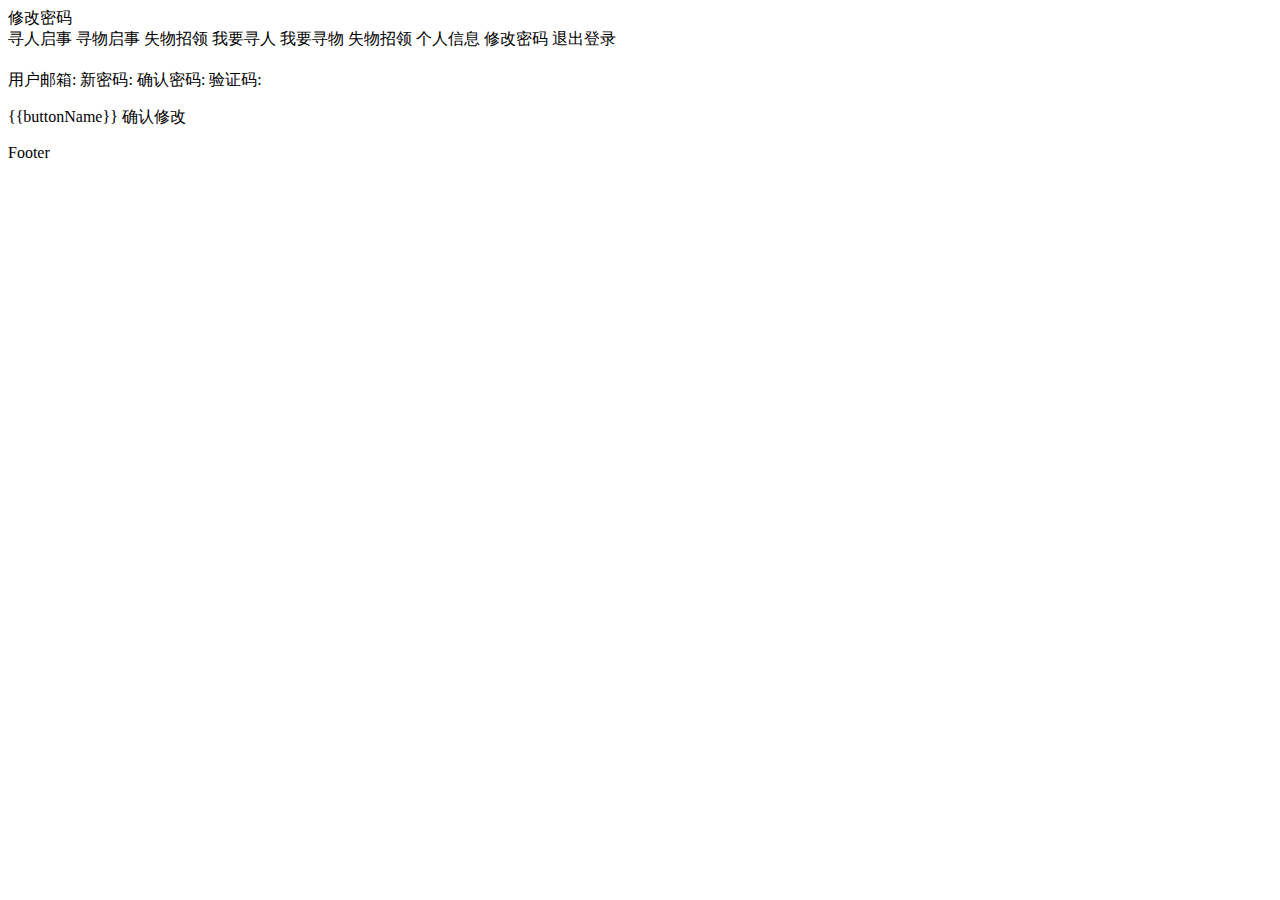
==== src/main/resources/templates/editPassword.html @ 78768dbd "添加个人信息界面" ====
<!DOCTYPE html>
<html lang="en">
<head>
  <meta charset="UTF-8">
  <title>首页</title>

  <!--    导入vue-->
  <script src="/res/js/vue.js" type="text/javascript"></script>
  <!--    导入element-ui组件-->
  <script src="/res/js/index.js" type="text/javascript"></script>
  <link href="/res/css/index.css" rel="stylesheet">
  <!--    导入jquery-->
  <script src="/res/js/jquery.min.js" type="text/javascript"></script>
</head>
<style>
  .el-header, .el-footer {
    background-color: #B3C0D1;
    color: #333;
    text-align: center;
    line-height: 60px;
  }

  .el-aside {
    background-color: #D3DCE6;
    color: #333;
    text-align: center;
    line-height: 200px;

  }

  .el-main {
    background-color: #E9EEF3;
    color: #333;
    text-align: center;
    line-height: 160px;
    height: 585px;
  }

  body > .el-container {
    margin-bottom: 40px;
  }

  .el-container:nth-child(5) .el-aside,
  .el-container:nth-child(6) .el-aside {
    line-height: 260px;
  }

  .el-container:nth-child(7) .el-aside {
    line-height: 320px;
  }
  .el-col-12 {
    width: 100%;
  }
  .li_style{
    border: #3e3e3e solid 1px;
    height: 150px;
    list-style: none;
    display: flex;
    justify-content: space-around;
  }
  .el-input-group{
    width: 450px;
  }

  .input-with-select .el-input-group__prepend {
    background-color: #fff;
  }
  ._info{
    width: 100%;
    height: 300px;
  }
  .info_div{
    height: 100px;
    text-align: center;
  }
  .el-input{
    width: 50%;
  }
  .edit_style{
    float: right;
    margin-top: -60px;
  }
</style>
<body>

<div id="editPassword">
  <el-container>
    <el-header>
      <div>
        修改密码
      </div>
    </el-header>
    <!--        Asia-->
    <el-container>
      <el-aside width="200px">
        <el-pageRow class="tac">
          <el-col :span="12">
            <el-menu
                    default-active="5-2"
                    class="el-menu-vertical-demo"
                    @open="handleOpen"
                    @close="handleClose">

              <el-menu-item index="1" @click="hrefHumanity">
                <i class="el-icon-menu"></i>
                <span slot="title">寻人启事</span>
              </el-menu-item>

              <el-menu-item index="2" @click="hrefGoods">
                <i class="el-icon-menu"></i>
                <span slot="title">寻物启事</span>
              </el-menu-item>

              <el-menu-item index="3" @click="hrefFound">
                <i class="el-icon-menu"></i>
                <span slot="title">失物招领</span>
              </el-menu-item>

              <el-submenu index="4">

                <template slot="title">
                  <i class="el-icon-location"></i>
                  <span>我要发布</span>
                </template>
                <el-menu-item-group>
                  <el-menu-item @click="hrefPerson" index="4-1">我要寻人</el-menu-item>
                  <el-menu-item @click="hrefFindGoods" index="4-2">我要寻物</el-menu-item>
                  <el-menu-item @click="hrefLost" index="4-3">失物招领</el-menu-item>
                </el-menu-item-group>

              </el-submenu>


              <el-submenu index="5">

                <template slot="title">
                  <i class="el-icon-location"></i>
                  <span>个人中心</span>
                </template>
                <el-menu-item-group>
                  <el-menu-item @click="hrefUserInfo" index="5-1">个人信息</el-menu-item>
                  <el-menu-item @click="hrefEditPassword" index="5-2">修改密码</el-menu-item>
                  <el-menu-item index="5-3">退出登录</el-menu-item>
                </el-menu-item-group>

              </el-submenu>

            </el-menu>
          </el-col>
        </el-pageRow>
      </el-aside>


      <el-container>
        <!--Main界面-->
        <el-main>

          <div style="margin-top: 20px">
            <el-form id="form" :rules="formRules" ref="user" :model="user"><!--:rules表示绑定规则-->

              <el-form-item prop="userEmail">
                <span>用户邮箱:</span>
                <el-input :disabled="true" prefix-icon="el-icon-lock" v-model="user.userEmail" type="text" :placeholder="user.userEmail"></el-input>
              </el-form-item>

              <el-form-item prop="userPassword">
                <span>新密码:</span>
                <el-input prefix-icon="el-icon-lock" v-model="user.userPassword" type="password" placeholder="请输入密码" show-password></el-input>
              </el-form-item>

              <el-form-item  prop="rePassword">
                <span>确认密码:</span>
                <el-input prefix-icon="el-icon-lock" v-model="user.rePassword" type="password" placeholder="请再次输入密码" show-password></el-input>
              </el-form-item>

              <el-form-item>
                <span>验证码:</span>
                <el-input prefix-icon="el-icon-lock" v-model="user.checkCode" type="text" placeholder="请输入验证码"></el-input>

              </el-form-item>

              <el-form-item>
                <p class="code_p">
                  <el-button @click="sendCode" :loading="loginStatus" type="primary" :disabled="buttonStatus" class="sendButton">{{buttonName}}</el-button>
                  <el-button @click="editUserPassword" type="primary" class="submit">确认修改</el-button>
                </p>
              </el-form-item>

            </el-form>
          </div>


        </el-main>
        <!--Footer界面-->
        <el-footer>Footer</el-footer>
      </el-container>
    </el-container>
  </el-container>
</div>

<script>
  new Vue({
    el:"#editPassword",
    data(){
      //给rePassword制定规则
      var passCheck=(rule,value,callback)=>{
        if(value===""){
          callback(new Error("请再次输入密码!"))
        }else if(value!==this.user.userPassword){
          callback(new Error("两次密码不一致!"))
        }else {
          callback();
        }
      }
      return{
        user:{
          userId: "",
          userName: "",
          userEmail: "",
          userPassword: "",
          userPhone: "",
          userAddress: "",
          salt: "",
          power: "",
          checkCode: ""
        },
        buttonStatus:false,//按钮状态
        loginStatus:false,//加载状态
        buttonName:"发送验证码",//按钮名称

        //申明表单验证规则
        formRules:{
          userEmail:[
            {required:true,message:"邮箱不能为空",trigger:"blur"}
          ],
          userPassword:[
            {required:true,message:"密码不能为空",trigger:"blur"}
          ],
          rePassword:[
            {required:true,trigger:"blur",validator:passCheck}//validator:表示引用自定义的规则
          ],

        }
      }
    },
    methods:{
      //跳转到寻人启事页
      hrefHumanity(){
        window.location.href="index"
      },
      //跳转到寻物启事页面
      hrefGoods(){
        window.location.href="goodsView"
      },
      //跳转到失物招领页面
      hrefFound(){
        window.location.href="foundView"
      },
      //跳转到我要寻人界面
      hrefPerson(){
        window.location.href="personView"
      },
      //跳转到我要寻物界面
      hrefFindGoods(){
        window.location.href="findGoodsView"
      },
      //跳转到发布失物招领界面
      hrefLost(){
        window.location.href="lostView"
      },
      //跳转到个人信息界面
      hrefUserInfo(){
        window.location.href="userInfo"
      },
      //跳转到修改密码界面
      hrefEditPassword(){
        window.location.href="editPassword"
      },

      handleOpen(key, keyPath) {
        // console.log(key, keyPath);
      },
      handleClose(key, keyPath) {
        // console.log(key, keyPath);
      },

      //获取用户邮箱
      initUserEmail(){
        this.user.userEmail = sessionStorage.getItem("userEmail")
      },

      //表单检验  检验表单是否成功
      edit_check(){
        var result;
        this.$refs['user'].validate((valid)=>{
          if(valid){
            result=true;
          }else{
            result=false;
          }
        })
        return result;
      },

      //修改按钮触发函数
      editUserPassword(){
        var _this = this;
        // alert(new Date())
        //提交前判断表单验证
        var boo = _this.edit_check()
        // alert(boo)
        if(boo){
          $.ajax({
            url:"/user/editUserPassword",
            type:"post",
            contentType:"application/json",//表示发送的是json格式数据
            dataType:"json",//表示接受后端传来的json数据
            data:JSON.stringify(_this.user),//将user转换成JSON格式字符串
            success:function (res) {
              console.log(res)
              //弹框提示
              _this.$message({
                type:res.info==="修改成功"?"success":"error",
                message:res.info,
              })
              if(res.info==="修改成功"){
                setTimeout("location.href='/login'",2000)
              }
            }
          })
        }else{
          alert("失败！")
        }
      },
      sendCode(){
        var _this=this;
        _this.loginStatus=true;
        var type = _this.edit_check();
        if(!type){
          return
        }
        //请求发送邮箱接口
        $.ajax({
          url:"/user/sendPasswordCode",
          type:"get",
          dataType:"json",//表示接受后端传来的json数据
          data:{
            userEmail:_this.user.userEmail,
          },
          success:function (res) {
            console.log(res)
            //弹框提示
            _this.$message({
              type:res.info==="发送成功"?"success":"error",
              message:res.info,
            })
            //请求成功
            if(res.info==="发送成功"){
              //禁用按钮
              _this.buttonStatus=true;
              _this.times();
            }
            _this.loginStatus=false
          },
        })
      },
      // 计时
      times(){
        var _this=this;
        var count=30;//设置倒计时
        //每隔一秒-1
        var time = setInterval(()=>{
          _this.buttonName=count+"S";
          count--;
          if(count<0){
            clearInterval(time);
            _this.buttonName="重新发送"
            _this.buttonStatus=false;
          }
        },1000)//每隔一秒执行一次代码
      },






    },
    mounted(){
      this.initUserEmail()
    }

  })
</script>

</body>
</html>
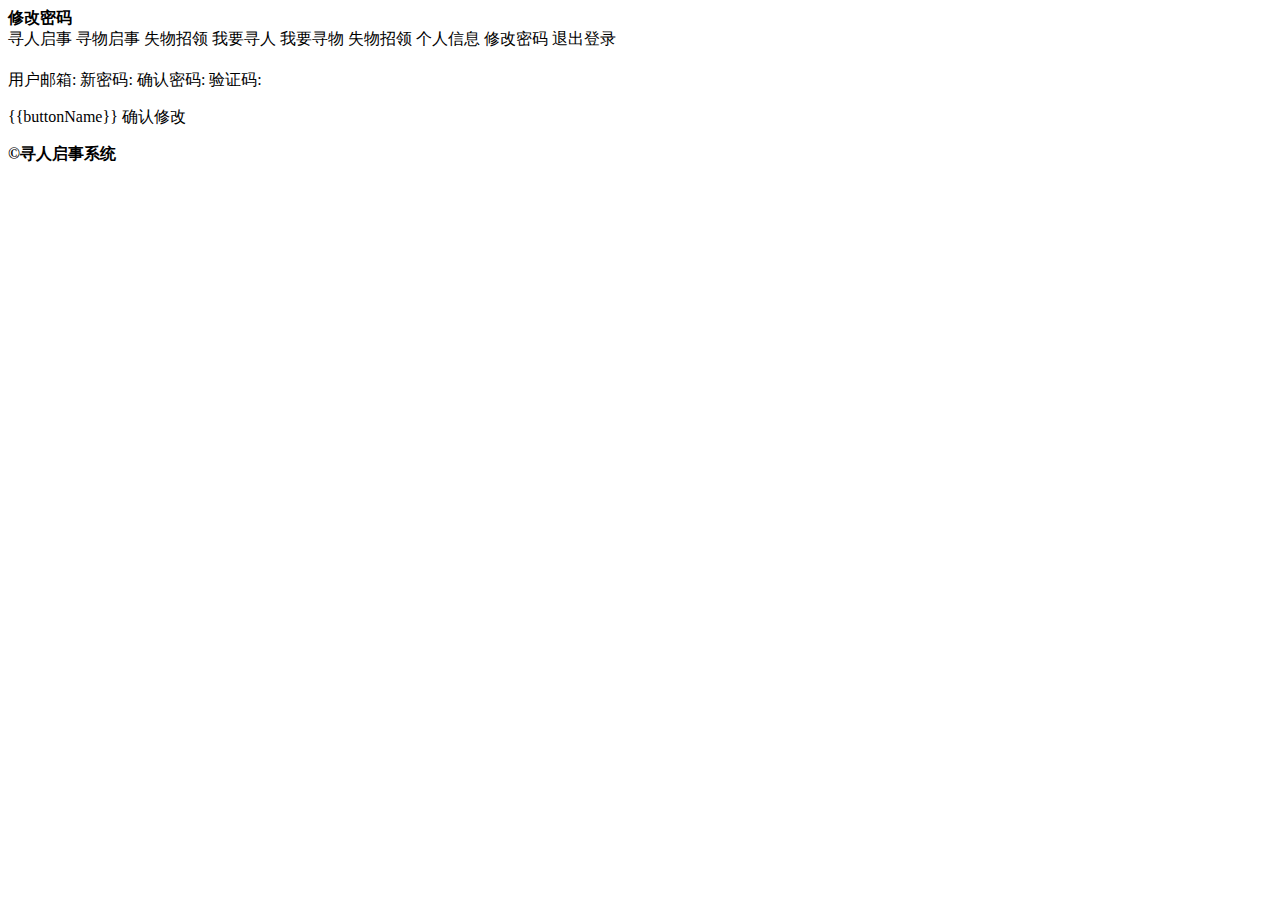
==== commit e5402616: "优化" ====
--- a/src/main/resources/templates/editPassword.html
+++ b/src/main/resources/templates/editPassword.html
@@ -14,17 +14,20 @@
 </head>
 <style>
   .el-header, .el-footer {
-    background-color: #B3C0D1;
+    background-color: #22a2c3;
     color: #333;
     text-align: center;
     line-height: 60px;
+    background-size: cover; /*背景图固定不变*/
+    opacity: 0.8;
   }
 
   .el-aside {
-    background-color: #D3DCE6;
+    background-color: #22a2c3;
     color: #333;
     text-align: center;
     line-height: 200px;
+    opacity: 0.7;
 
   }
 
@@ -39,6 +42,10 @@
   body > .el-container {
     margin-bottom: 40px;
   }
+  body{
+    background-image: url("/res/images/12.png");
+    background-size: cover; /*背景图固定不变*/
+  }
 
   .el-container:nth-child(5) .el-aside,
   .el-container:nth-child(6) .el-aside {
@@ -86,7 +93,7 @@
 <div id="editPassword">
   <el-container>
     <el-header>
-      <div>
+      <div style="font-weight:bold;">
         修改密码
       </div>
     </el-header>
@@ -123,9 +130,15 @@
                   <span>我要发布</span>
                 </template>
                 <el-menu-item-group>
-                  <el-menu-item @click="hrefPerson" index="4-1">我要寻人</el-menu-item>
-                  <el-menu-item @click="hrefFindGoods" index="4-2">我要寻物</el-menu-item>
-                  <el-menu-item @click="hrefLost" index="4-3">失物招领</el-menu-item>
+                  <el-menu-item @click="hrefPerson" index="4-1">
+                    <i class="el-icon-user-solid"></i>
+                    我要寻人</el-menu-item>
+                  <el-menu-item @click="hrefFindGoods" index="4-2">
+                    <i class="el-icon-present"></i>
+                    我要寻物</el-menu-item>
+                  <el-menu-item @click="hrefLost" index="4-3">
+                    <i class="el-icon-guide"></i>
+                    失物招领</el-menu-item>
                 </el-menu-item-group>
 
               </el-submenu>
@@ -138,9 +151,15 @@
                   <span>个人中心</span>
                 </template>
                 <el-menu-item-group>
-                  <el-menu-item @click="hrefUserInfo" index="5-1">个人信息</el-menu-item>
-                  <el-menu-item @click="hrefEditPassword" index="5-2">修改密码</el-menu-item>
-                  <el-menu-item index="5-3">退出登录</el-menu-item>
+                  <el-menu-item @click="hrefUserInfo" index="5-1">
+                    <i class="el-icon-user"></i>
+                    个人信息</el-menu-item>
+                  <el-menu-item @click="hrefEditPassword" index="5-2">
+                    <i class="el-icon-key"></i>
+                    修改密码</el-menu-item>
+                  <el-menu-item @click="outLogin" index="5-3">
+                    <i class="el-icon-switch-button"></i>
+                    退出登录</el-menu-item>
                 </el-menu-item-group>
 
               </el-submenu>
@@ -160,7 +179,7 @@
 
               <el-form-item prop="userEmail">
                 <span>用户邮箱:</span>
-                <el-input :disabled="true" prefix-icon="el-icon-lock" v-model="user.userEmail" type="text" :placeholder="user.userEmail"></el-input>
+                <el-input :disabled="true" prefix-icon="el-icon-message" v-model="user.userEmail" type="text" :placeholder="user.userEmail"></el-input>
               </el-form-item>
 
               <el-form-item prop="userPassword">
@@ -175,7 +194,7 @@
 
               <el-form-item>
                 <span>验证码:</span>
-                <el-input prefix-icon="el-icon-lock" v-model="user.checkCode" type="text" placeholder="请输入验证码"></el-input>
+                <el-input prefix-icon="el-icon-chat-dot-square" v-model="user.checkCode" type="text" placeholder="请输入验证码"></el-input>
 
               </el-form-item>
 
@@ -192,7 +211,11 @@
 
         </el-main>
         <!--Footer界面-->
-        <el-footer>Footer</el-footer>
+        <el-footer>
+          <tr class="foot">
+            <b>&copy;寻人启事系统</b>
+          </tr>
+        </el-footer>
       </el-container>
     </el-container>
   </el-container>
@@ -380,7 +403,19 @@
         },1000)//每隔一秒执行一次代码
       },
 
-
+      outLogin(){
+        var _this = this
+        $.ajax({//表示数据请求成功之后执行的函数
+          url: "/user/outLogin",
+          type: "get",
+          contentType:"application/json",//表示发送的是json格式数据
+          dataType:"json",//表示接受后端传来的json数据
+          success: function() {
+            //页面跳转首页
+            setTimeout("location.href='/login'",2000)
+          }
+        })
+      }
 
 
 
